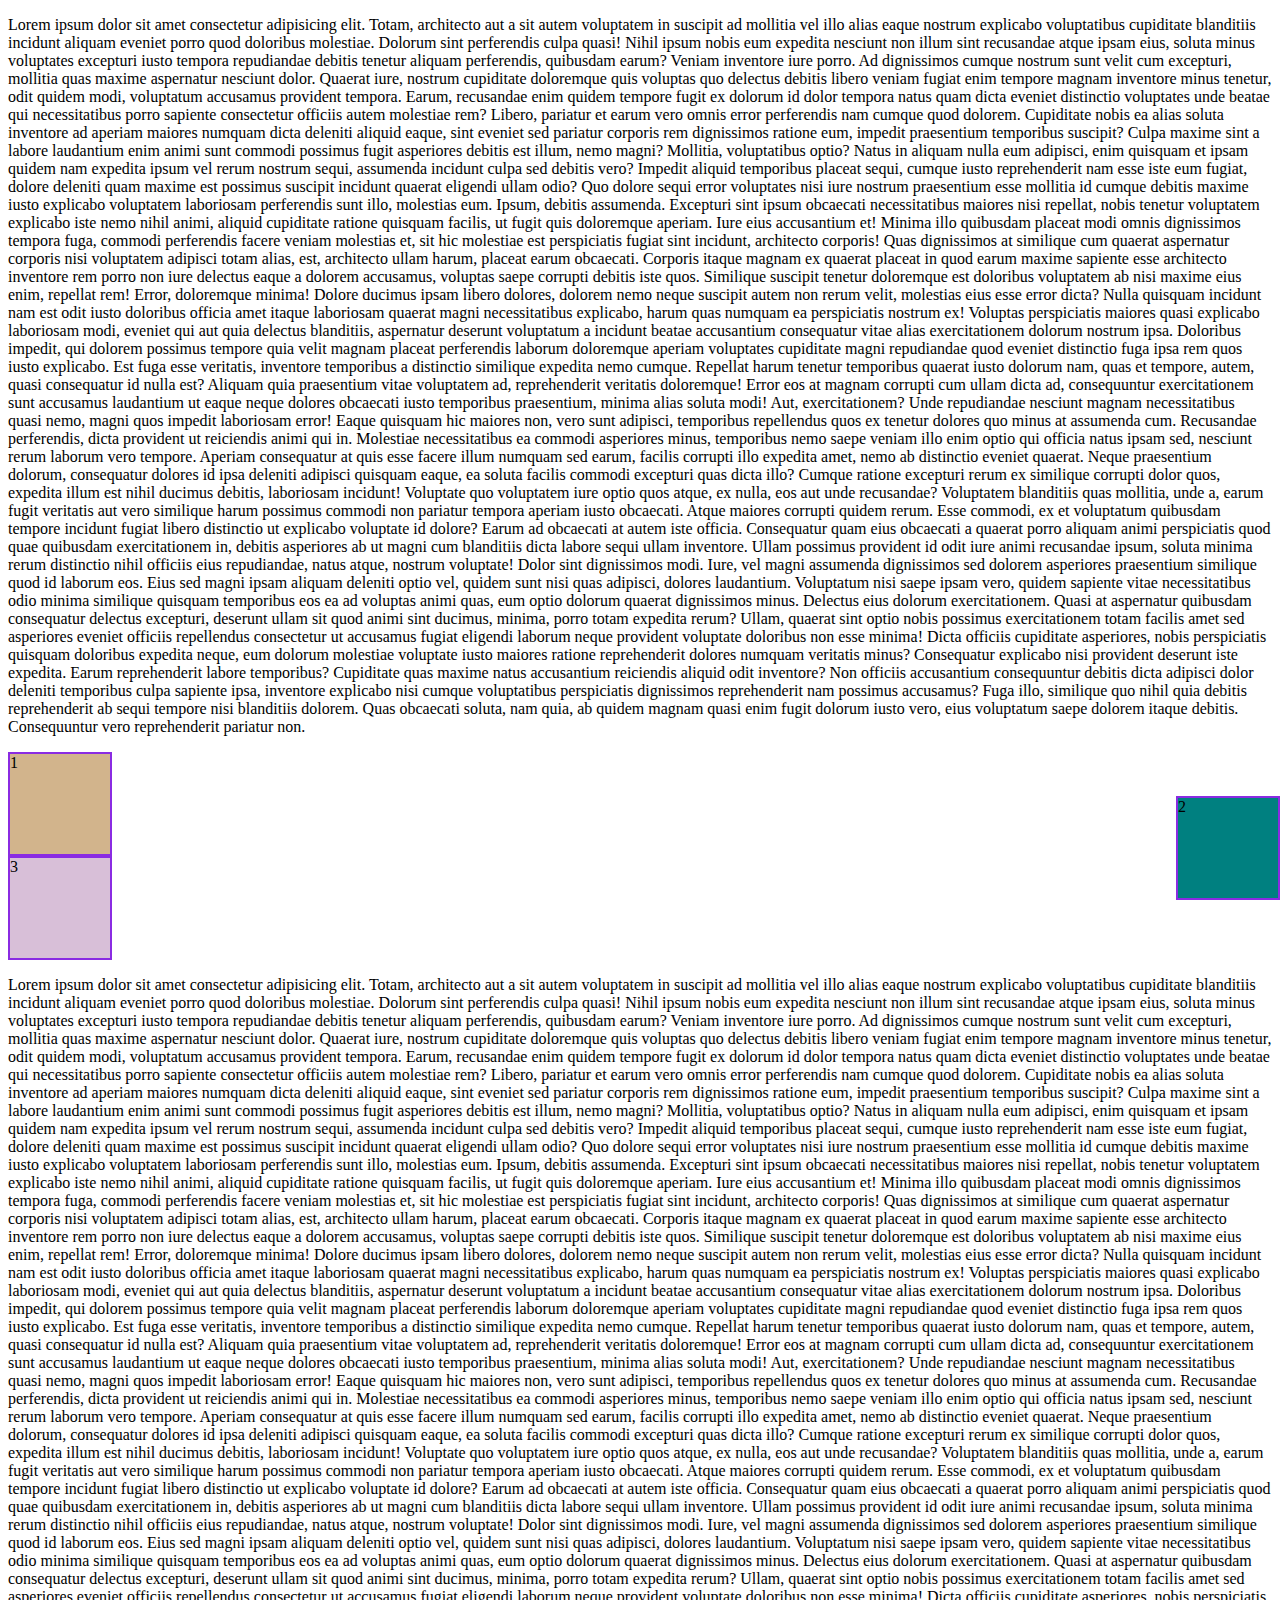
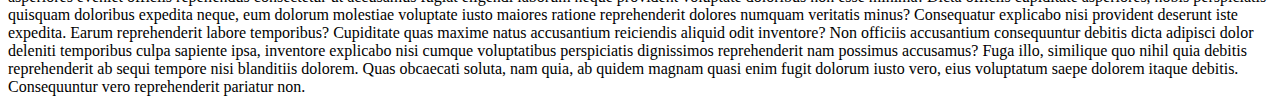
==== css positions/index.html @ 1c14b8d1 "working on css poitions" ====
<!DOCTYPE html>
<html>

<head>
    <title>Css Positions</title>
    <!-- custom css -->
    <link rel="stylesheet" href="style.css">
</head>

<body>

    <p>Lorem ipsum dolor sit amet consectetur adipisicing elit. Totam, architecto aut a sit autem voluptatem in suscipit
        ad mollitia vel illo alias eaque nostrum explicabo voluptatibus cupiditate blanditiis incidunt aliquam eveniet
        porro quod doloribus molestiae. Dolorum sint perferendis culpa quasi! Nihil ipsum nobis eum expedita nesciunt
        non illum sint recusandae atque ipsam eius, soluta minus voluptates excepturi iusto tempora repudiandae debitis
        tenetur aliquam perferendis, quibusdam earum? Veniam inventore iure porro. Ad dignissimos cumque nostrum sunt
        velit cum excepturi, mollitia quas maxime aspernatur nesciunt dolor. Quaerat iure, nostrum cupiditate doloremque
        quis voluptas quo delectus debitis libero veniam fugiat enim tempore magnam inventore minus tenetur, odit quidem
        modi, voluptatum accusamus provident tempora. Earum, recusandae enim quidem tempore fugit ex dolorum id dolor
        tempora natus quam dicta eveniet distinctio voluptates unde beatae qui necessitatibus porro sapiente consectetur
        officiis autem molestiae rem? Libero, pariatur et earum vero omnis error perferendis nam cumque quod dolorem.
        Cupiditate nobis ea alias soluta inventore ad aperiam maiores numquam dicta deleniti aliquid eaque, sint eveniet
        sed pariatur corporis rem dignissimos ratione eum, impedit praesentium temporibus suscipit? Culpa maxime sint a
        labore laudantium enim animi sunt commodi possimus fugit asperiores debitis est illum, nemo magni? Mollitia,
        voluptatibus optio? Natus in aliquam nulla eum adipisci, enim quisquam et ipsam quidem nam expedita ipsum vel
        rerum nostrum sequi, assumenda incidunt culpa sed debitis vero? Impedit aliquid temporibus placeat sequi, cumque
        iusto reprehenderit nam esse iste eum fugiat, dolore deleniti quam maxime est possimus suscipit incidunt quaerat
        eligendi ullam odio? Quo dolore sequi error voluptates nisi iure nostrum praesentium esse mollitia id cumque
        debitis maxime iusto explicabo voluptatem laboriosam perferendis sunt illo, molestias eum. Ipsum, debitis
        assumenda. Excepturi sint ipsum obcaecati necessitatibus maiores nisi repellat, nobis tenetur voluptatem
        explicabo iste nemo nihil animi, aliquid cupiditate ratione quisquam facilis, ut fugit quis doloremque aperiam.
        Iure eius accusantium et! Minima illo quibusdam placeat modi omnis dignissimos tempora fuga, commodi perferendis
        facere veniam molestias et, sit hic molestiae est perspiciatis fugiat sint incidunt, architecto corporis! Quas
        dignissimos at similique cum quaerat aspernatur corporis nisi voluptatem adipisci totam alias, est, architecto
        ullam harum, placeat earum obcaecati. Corporis itaque magnam ex quaerat placeat in quod earum maxime sapiente
        esse architecto inventore rem porro non iure delectus eaque a dolorem accusamus, voluptas saepe corrupti debitis
        iste quos. Similique suscipit tenetur doloremque est doloribus voluptatem ab nisi maxime eius enim, repellat
        rem! Error, doloremque minima! Dolore ducimus ipsam libero dolores, dolorem nemo neque suscipit autem non rerum
        velit, molestias eius esse error dicta? Nulla quisquam incidunt nam est odit iusto doloribus officia amet itaque
        laboriosam quaerat magni necessitatibus explicabo, harum quas numquam ea perspiciatis nostrum ex! Voluptas
        perspiciatis maiores quasi explicabo laboriosam modi, eveniet qui aut quia delectus blanditiis, aspernatur
        deserunt voluptatum a incidunt beatae accusantium consequatur vitae alias exercitationem dolorum nostrum ipsa.
        Doloribus impedit, qui dolorem possimus tempore quia velit magnam placeat perferendis laborum doloremque aperiam
        voluptates cupiditate magni repudiandae quod eveniet distinctio fuga ipsa rem quos iusto explicabo. Est fuga
        esse veritatis, inventore temporibus a distinctio similique expedita nemo cumque. Repellat harum tenetur
        temporibus quaerat iusto dolorum nam, quas et tempore, autem, quasi consequatur id nulla est? Aliquam quia
        praesentium vitae voluptatem ad, reprehenderit veritatis doloremque! Error eos at magnam corrupti cum ullam
        dicta ad, consequuntur exercitationem sunt accusamus laudantium ut eaque neque dolores obcaecati iusto
        temporibus praesentium, minima alias soluta modi! Aut, exercitationem? Unde repudiandae nesciunt magnam
        necessitatibus quasi nemo, magni quos impedit laboriosam error! Eaque quisquam hic maiores non, vero sunt
        adipisci, temporibus repellendus quos ex tenetur dolores quo minus at assumenda cum. Recusandae perferendis,
        dicta provident ut reiciendis animi qui in. Molestiae necessitatibus ea commodi asperiores minus, temporibus
        nemo saepe veniam illo enim optio qui officia natus ipsam sed, nesciunt rerum laborum vero tempore. Aperiam
        consequatur at quis esse facere illum numquam sed earum, facilis corrupti illo expedita amet, nemo ab distinctio
        eveniet quaerat. Neque praesentium dolorum, consequatur dolores id ipsa deleniti adipisci quisquam eaque, ea
        soluta facilis commodi excepturi quas dicta illo? Cumque ratione excepturi rerum ex similique corrupti dolor
        quos, expedita illum est nihil ducimus debitis, laboriosam incidunt! Voluptate quo voluptatem iure optio quos
        atque, ex nulla, eos aut unde recusandae? Voluptatem blanditiis quas mollitia, unde a, earum fugit veritatis aut
        vero similique harum possimus commodi non pariatur tempora aperiam iusto obcaecati. Atque maiores corrupti
        quidem rerum. Esse commodi, ex et voluptatum quibusdam tempore incidunt fugiat libero distinctio ut explicabo
        voluptate id dolore? Earum ad obcaecati at autem iste officia. Consequatur quam eius obcaecati a quaerat porro
        aliquam animi perspiciatis quod quae quibusdam exercitationem in, debitis asperiores ab ut magni cum blanditiis
        dicta labore sequi ullam inventore. Ullam possimus provident id odit iure animi recusandae ipsum, soluta minima
        rerum distinctio nihil officiis eius repudiandae, natus atque, nostrum voluptate! Dolor sint dignissimos modi.
        Iure, vel magni assumenda dignissimos sed dolorem asperiores praesentium similique quod id laborum eos. Eius sed
        magni ipsam aliquam deleniti optio vel, quidem sunt nisi quas adipisci, dolores laudantium. Voluptatum nisi
        saepe ipsam vero, quidem sapiente vitae necessitatibus odio minima similique quisquam temporibus eos ea ad
        voluptas animi quas, eum optio dolorum quaerat dignissimos minus. Delectus eius dolorum exercitationem. Quasi at
        aspernatur quibusdam consequatur delectus excepturi, deserunt ullam sit quod animi sint ducimus, minima, porro
        totam expedita rerum? Ullam, quaerat sint optio nobis possimus exercitationem totam facilis amet sed asperiores
        eveniet officiis repellendus consectetur ut accusamus fugiat eligendi laborum neque provident voluptate
        doloribus non esse minima! Dicta officiis cupiditate asperiores, nobis perspiciatis quisquam doloribus expedita
        neque, eum dolorum molestiae voluptate iusto maiores ratione reprehenderit dolores numquam veritatis minus?
        Consequatur explicabo nisi provident deserunt iste expedita. Earum reprehenderit labore temporibus? Cupiditate
        quas maxime natus accusantium reiciendis aliquid odit inventore? Non officiis accusantium consequuntur debitis
        dicta adipisci dolor deleniti temporibus culpa sapiente ipsa, inventore explicabo nisi cumque voluptatibus
        perspiciatis dignissimos reprehenderit nam possimus accusamus? Fuga illo, similique quo nihil quia debitis
        reprehenderit ab sequi tempore nisi blanditiis dolorem. Quas obcaecati soluta, nam quia, ab quidem magnam quasi
        enim fugit dolorum iusto vero, eius voluptatum saepe dolorem itaque debitis. Consequuntur vero reprehenderit
        pariatur non.</p>

    <div class="box b1">1</div>
    <div class="box b2">2</div>
    <div class="box b3">3</div>

    <p>Lorem ipsum dolor sit amet consectetur adipisicing elit. Totam, architecto aut a sit autem voluptatem in suscipit
        ad mollitia vel illo alias eaque nostrum explicabo voluptatibus cupiditate blanditiis incidunt aliquam eveniet
        porro quod doloribus molestiae. Dolorum sint perferendis culpa quasi! Nihil ipsum nobis eum expedita nesciunt
        non illum sint recusandae atque ipsam eius, soluta minus voluptates excepturi iusto tempora repudiandae debitis
        tenetur aliquam perferendis, quibusdam earum? Veniam inventore iure porro. Ad dignissimos cumque nostrum sunt
        velit cum excepturi, mollitia quas maxime aspernatur nesciunt dolor. Quaerat iure, nostrum cupiditate doloremque
        quis voluptas quo delectus debitis libero veniam fugiat enim tempore magnam inventore minus tenetur, odit quidem
        modi, voluptatum accusamus provident tempora. Earum, recusandae enim quidem tempore fugit ex dolorum id dolor
        tempora natus quam dicta eveniet distinctio voluptates unde beatae qui necessitatibus porro sapiente consectetur
        officiis autem molestiae rem? Libero, pariatur et earum vero omnis error perferendis nam cumque quod dolorem.
        Cupiditate nobis ea alias soluta inventore ad aperiam maiores numquam dicta deleniti aliquid eaque, sint eveniet
        sed pariatur corporis rem dignissimos ratione eum, impedit praesentium temporibus suscipit? Culpa maxime sint a
        labore laudantium enim animi sunt commodi possimus fugit asperiores debitis est illum, nemo magni? Mollitia,
        voluptatibus optio? Natus in aliquam nulla eum adipisci, enim quisquam et ipsam quidem nam expedita ipsum vel
        rerum nostrum sequi, assumenda incidunt culpa sed debitis vero? Impedit aliquid temporibus placeat sequi, cumque
        iusto reprehenderit nam esse iste eum fugiat, dolore deleniti quam maxime est possimus suscipit incidunt quaerat
        eligendi ullam odio? Quo dolore sequi error voluptates nisi iure nostrum praesentium esse mollitia id cumque
        debitis maxime iusto explicabo voluptatem laboriosam perferendis sunt illo, molestias eum. Ipsum, debitis
        assumenda. Excepturi sint ipsum obcaecati necessitatibus maiores nisi repellat, nobis tenetur voluptatem
        explicabo iste nemo nihil animi, aliquid cupiditate ratione quisquam facilis, ut fugit quis doloremque aperiam.
        Iure eius accusantium et! Minima illo quibusdam placeat modi omnis dignissimos tempora fuga, commodi perferendis
        facere veniam molestias et, sit hic molestiae est perspiciatis fugiat sint incidunt, architecto corporis! Quas
        dignissimos at similique cum quaerat aspernatur corporis nisi voluptatem adipisci totam alias, est, architecto
        ullam harum, placeat earum obcaecati. Corporis itaque magnam ex quaerat placeat in quod earum maxime sapiente
        esse architecto inventore rem porro non iure delectus eaque a dolorem accusamus, voluptas saepe corrupti debitis
        iste quos. Similique suscipit tenetur doloremque est doloribus voluptatem ab nisi maxime eius enim, repellat
        rem! Error, doloremque minima! Dolore ducimus ipsam libero dolores, dolorem nemo neque suscipit autem non rerum
        velit, molestias eius esse error dicta? Nulla quisquam incidunt nam est odit iusto doloribus officia amet itaque
        laboriosam quaerat magni necessitatibus explicabo, harum quas numquam ea perspiciatis nostrum ex! Voluptas
        perspiciatis maiores quasi explicabo laboriosam modi, eveniet qui aut quia delectus blanditiis, aspernatur
        deserunt voluptatum a incidunt beatae accusantium consequatur vitae alias exercitationem dolorum nostrum ipsa.
        Doloribus impedit, qui dolorem possimus tempore quia velit magnam placeat perferendis laborum doloremque aperiam
        voluptates cupiditate magni repudiandae quod eveniet distinctio fuga ipsa rem quos iusto explicabo. Est fuga
        esse veritatis, inventore temporibus a distinctio similique expedita nemo cumque. Repellat harum tenetur
        temporibus quaerat iusto dolorum nam, quas et tempore, autem, quasi consequatur id nulla est? Aliquam quia
        praesentium vitae voluptatem ad, reprehenderit veritatis doloremque! Error eos at magnam corrupti cum ullam
        dicta ad, consequuntur exercitationem sunt accusamus laudantium ut eaque neque dolores obcaecati iusto
        temporibus praesentium, minima alias soluta modi! Aut, exercitationem? Unde repudiandae nesciunt magnam
        necessitatibus quasi nemo, magni quos impedit laboriosam error! Eaque quisquam hic maiores non, vero sunt
        adipisci, temporibus repellendus quos ex tenetur dolores quo minus at assumenda cum. Recusandae perferendis,
        dicta provident ut reiciendis animi qui in. Molestiae necessitatibus ea commodi asperiores minus, temporibus
        nemo saepe veniam illo enim optio qui officia natus ipsam sed, nesciunt rerum laborum vero tempore. Aperiam
        consequatur at quis esse facere illum numquam sed earum, facilis corrupti illo expedita amet, nemo ab distinctio
        eveniet quaerat. Neque praesentium dolorum, consequatur dolores id ipsa deleniti adipisci quisquam eaque, ea
        soluta facilis commodi excepturi quas dicta illo? Cumque ratione excepturi rerum ex similique corrupti dolor
        quos, expedita illum est nihil ducimus debitis, laboriosam incidunt! Voluptate quo voluptatem iure optio quos
        atque, ex nulla, eos aut unde recusandae? Voluptatem blanditiis quas mollitia, unde a, earum fugit veritatis aut
        vero similique harum possimus commodi non pariatur tempora aperiam iusto obcaecati. Atque maiores corrupti
        quidem rerum. Esse commodi, ex et voluptatum quibusdam tempore incidunt fugiat libero distinctio ut explicabo
        voluptate id dolore? Earum ad obcaecati at autem iste officia. Consequatur quam eius obcaecati a quaerat porro
        aliquam animi perspiciatis quod quae quibusdam exercitationem in, debitis asperiores ab ut magni cum blanditiis
        dicta labore sequi ullam inventore. Ullam possimus provident id odit iure animi recusandae ipsum, soluta minima
        rerum distinctio nihil officiis eius repudiandae, natus atque, nostrum voluptate! Dolor sint dignissimos modi.
        Iure, vel magni assumenda dignissimos sed dolorem asperiores praesentium similique quod id laborum eos. Eius sed
        magni ipsam aliquam deleniti optio vel, quidem sunt nisi quas adipisci, dolores laudantium. Voluptatum nisi
        saepe ipsam vero, quidem sapiente vitae necessitatibus odio minima similique quisquam temporibus eos ea ad
        voluptas animi quas, eum optio dolorum quaerat dignissimos minus. Delectus eius dolorum exercitationem. Quasi at
        aspernatur quibusdam consequatur delectus excepturi, deserunt ullam sit quod animi sint ducimus, minima, porro
        totam expedita rerum? Ullam, quaerat sint optio nobis possimus exercitationem totam facilis amet sed asperiores
        eveniet officiis repellendus consectetur ut accusamus fugiat eligendi laborum neque provident voluptate
        doloribus non esse minima! Dicta officiis cupiditate asperiores, nobis perspiciatis quisquam doloribus expedita
        neque, eum dolorum molestiae voluptate iusto maiores ratione reprehenderit dolores numquam veritatis minus?
        Consequatur explicabo nisi provident deserunt iste expedita. Earum reprehenderit labore temporibus? Cupiditate
        quas maxime natus accusantium reiciendis aliquid odit inventore? Non officiis accusantium consequuntur debitis
        dicta adipisci dolor deleniti temporibus culpa sapiente ipsa, inventore explicabo nisi cumque voluptatibus
        perspiciatis dignissimos reprehenderit nam possimus accusamus? Fuga illo, similique quo nihil quia debitis
        reprehenderit ab sequi tempore nisi blanditiis dolorem. Quas obcaecati soluta, nam quia, ab quidem magnam quasi
        enim fugit dolorum iusto vero, eius voluptatum saepe dolorem itaque debitis. Consequuntur vero reprehenderit
        pariatur non.</p>
</body>

</html>
---- css positions/style.css ----
.box {
  height: 100px;
  width: 100px;
  border: 2px solid blueviolet;
}

.b1 {
  background-color: tan;
}
.b2 {
  /* position relative */

  /* position: relative; */
  /* left -> right */
  /* left: 50px; */
  /* top -> bottom */
  /* top: 100px; */

  position: fixed;
  bottom: 0;
  right: 0;

  background-color: teal;
}
.b3 {
  /* position: relative; */
  /* z-index: 2; */
  background-color: thistle;
}
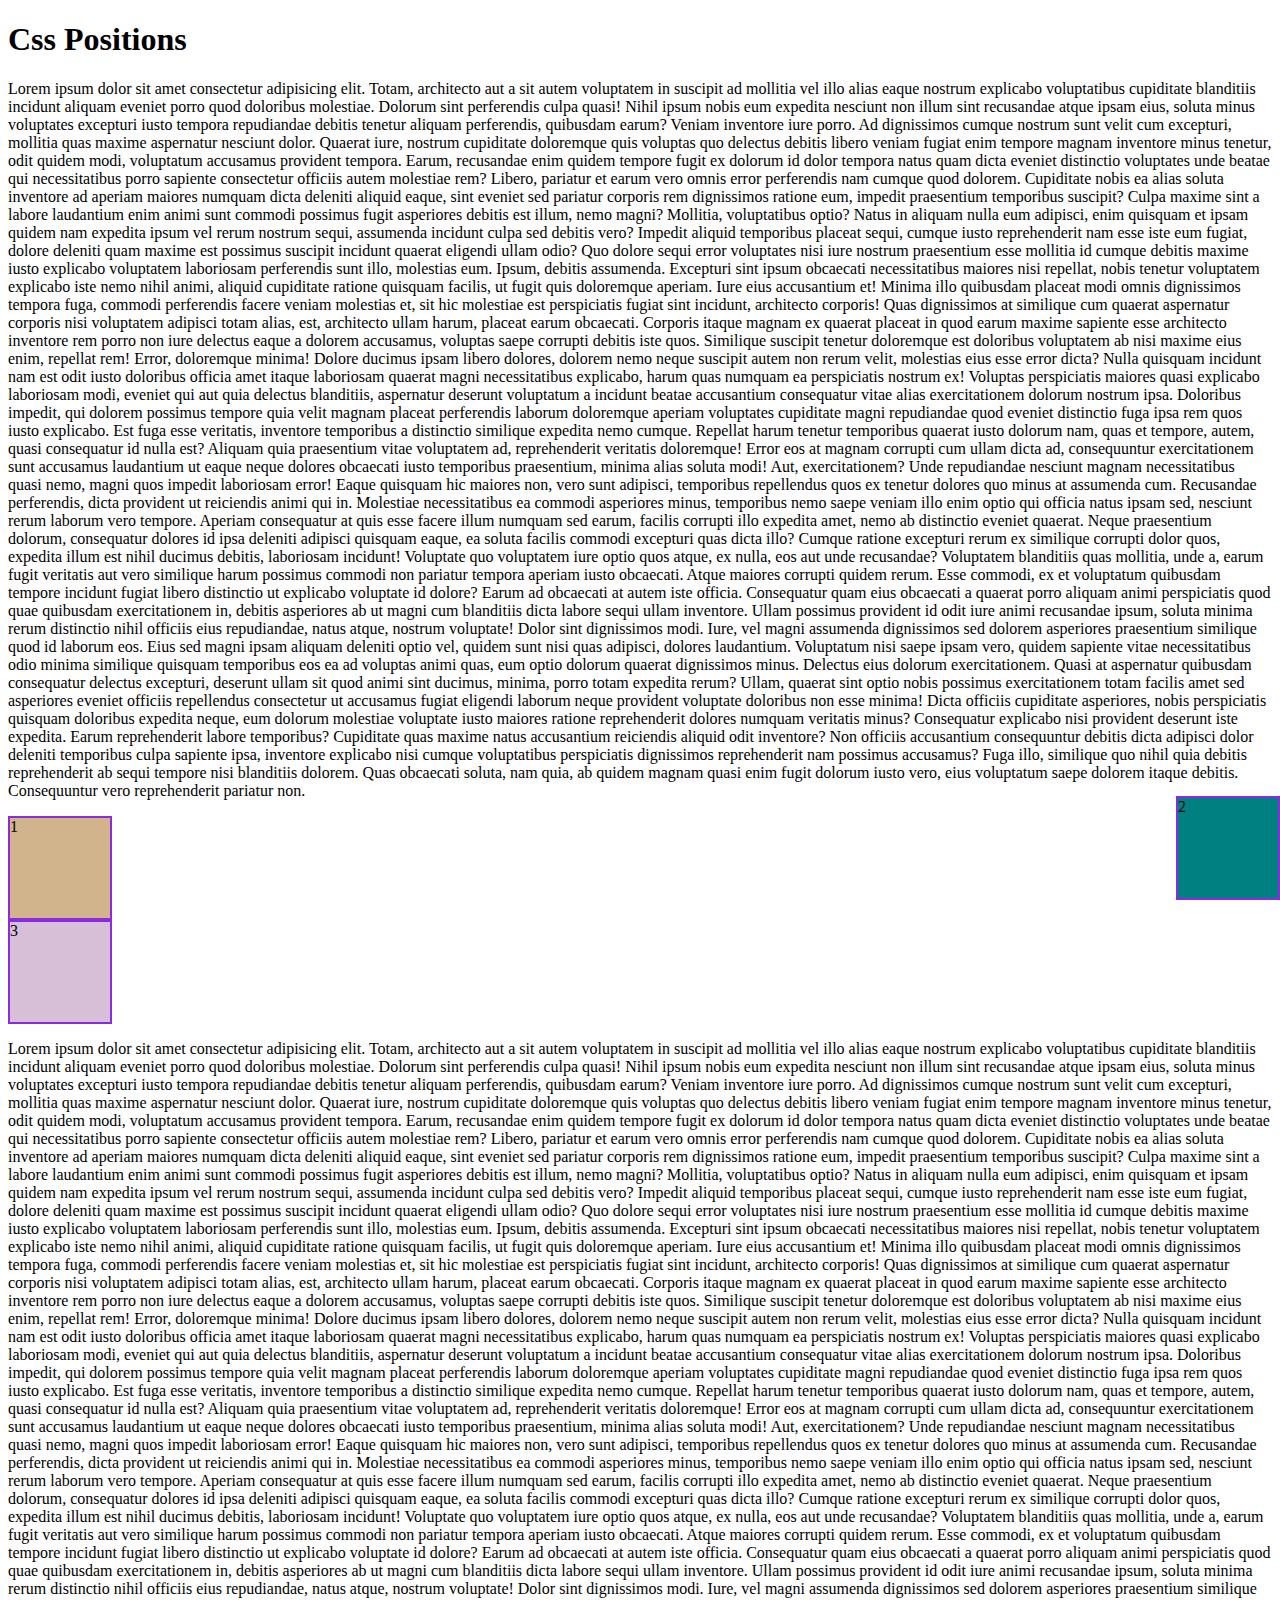
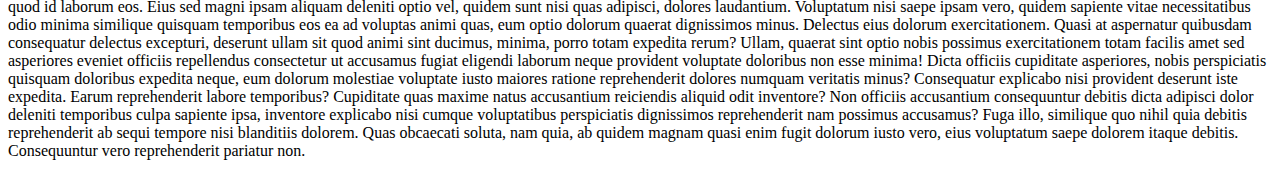
==== commit e9bce8dd: "heading added to the css positions" ====
--- a/css positions/index.html
+++ b/css positions/index.html
@@ -8,6 +8,9 @@
 </head>
 
 <body>
+
+
+    <h1>Css Positions</h1>
 
     <p>Lorem ipsum dolor sit amet consectetur adipisicing elit. Totam, architecto aut a sit autem voluptatem in suscipit
         ad mollitia vel illo alias eaque nostrum explicabo voluptatibus cupiditate blanditiis incidunt aliquam eveniet
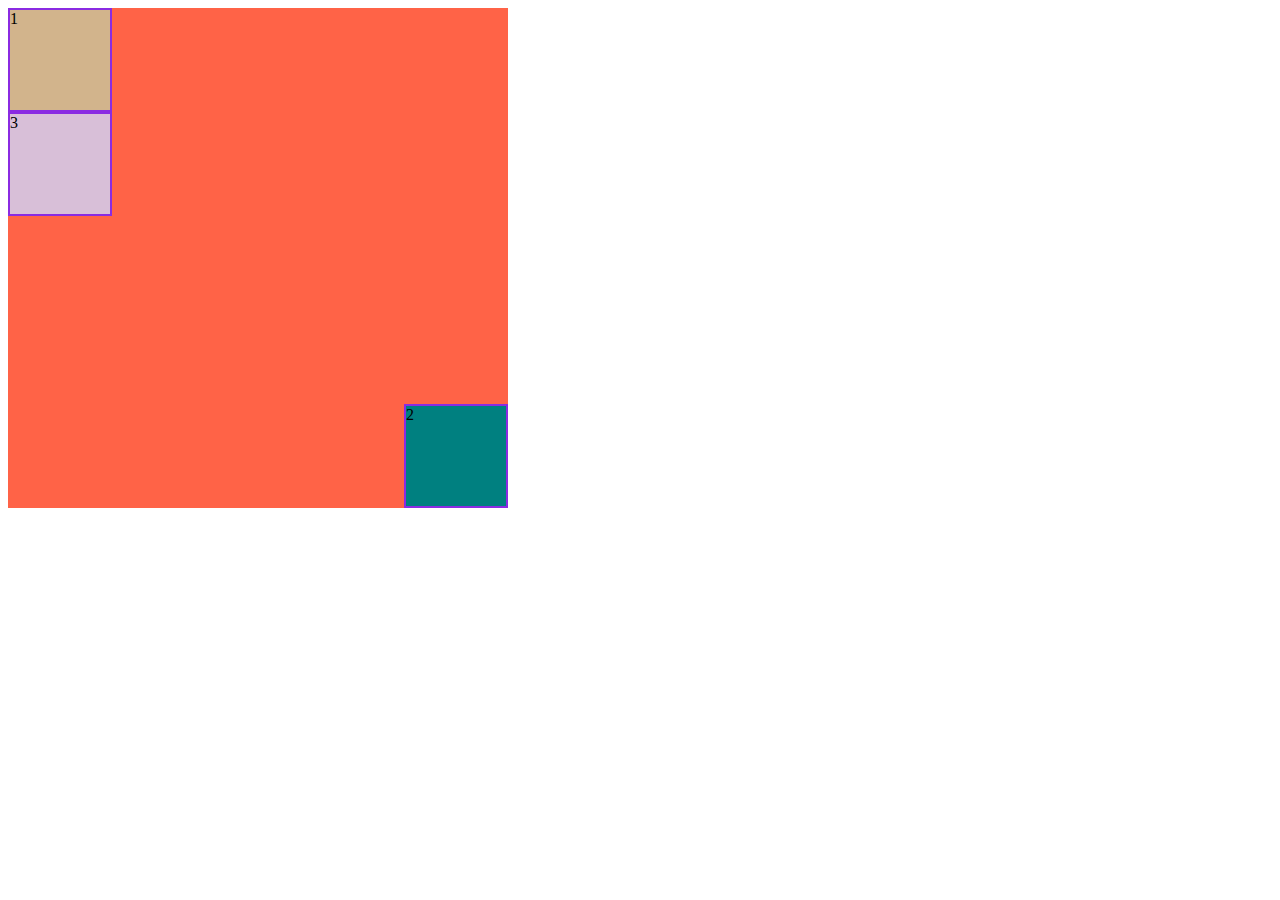
==== commit 0148d7d1: "add CSS positioning examples and styles for practice" ====
--- a/css positions/index.html
+++ b/css positions/index.html
@@ -8,153 +8,13 @@
 </head>
 
 <body>
+    <div id="parent">
 
+        <div class="box b1">1</div>
+        <div class="box b2">2</div>
+        <div class="box b3">3</div>
+    </div>
 
-    <h1>Css Positions</h1>
-
-    <p>Lorem ipsum dolor sit amet consectetur adipisicing elit. Totam, architecto aut a sit autem voluptatem in suscipit
-        ad mollitia vel illo alias eaque nostrum explicabo voluptatibus cupiditate blanditiis incidunt aliquam eveniet
-        porro quod doloribus molestiae. Dolorum sint perferendis culpa quasi! Nihil ipsum nobis eum expedita nesciunt
-        non illum sint recusandae atque ipsam eius, soluta minus voluptates excepturi iusto tempora repudiandae debitis
-        tenetur aliquam perferendis, quibusdam earum? Veniam inventore iure porro. Ad dignissimos cumque nostrum sunt
-        velit cum excepturi, mollitia quas maxime aspernatur nesciunt dolor. Quaerat iure, nostrum cupiditate doloremque
-        quis voluptas quo delectus debitis libero veniam fugiat enim tempore magnam inventore minus tenetur, odit quidem
-        modi, voluptatum accusamus provident tempora. Earum, recusandae enim quidem tempore fugit ex dolorum id dolor
-        tempora natus quam dicta eveniet distinctio voluptates unde beatae qui necessitatibus porro sapiente consectetur
-        officiis autem molestiae rem? Libero, pariatur et earum vero omnis error perferendis nam cumque quod dolorem.
-        Cupiditate nobis ea alias soluta inventore ad aperiam maiores numquam dicta deleniti aliquid eaque, sint eveniet
-        sed pariatur corporis rem dignissimos ratione eum, impedit praesentium temporibus suscipit? Culpa maxime sint a
-        labore laudantium enim animi sunt commodi possimus fugit asperiores debitis est illum, nemo magni? Mollitia,
-        voluptatibus optio? Natus in aliquam nulla eum adipisci, enim quisquam et ipsam quidem nam expedita ipsum vel
-        rerum nostrum sequi, assumenda incidunt culpa sed debitis vero? Impedit aliquid temporibus placeat sequi, cumque
-        iusto reprehenderit nam esse iste eum fugiat, dolore deleniti quam maxime est possimus suscipit incidunt quaerat
-        eligendi ullam odio? Quo dolore sequi error voluptates nisi iure nostrum praesentium esse mollitia id cumque
-        debitis maxime iusto explicabo voluptatem laboriosam perferendis sunt illo, molestias eum. Ipsum, debitis
-        assumenda. Excepturi sint ipsum obcaecati necessitatibus maiores nisi repellat, nobis tenetur voluptatem
-        explicabo iste nemo nihil animi, aliquid cupiditate ratione quisquam facilis, ut fugit quis doloremque aperiam.
-        Iure eius accusantium et! Minima illo quibusdam placeat modi omnis dignissimos tempora fuga, commodi perferendis
-        facere veniam molestias et, sit hic molestiae est perspiciatis fugiat sint incidunt, architecto corporis! Quas
-        dignissimos at similique cum quaerat aspernatur corporis nisi voluptatem adipisci totam alias, est, architecto
-        ullam harum, placeat earum obcaecati. Corporis itaque magnam ex quaerat placeat in quod earum maxime sapiente
-        esse architecto inventore rem porro non iure delectus eaque a dolorem accusamus, voluptas saepe corrupti debitis
-        iste quos. Similique suscipit tenetur doloremque est doloribus voluptatem ab nisi maxime eius enim, repellat
-        rem! Error, doloremque minima! Dolore ducimus ipsam libero dolores, dolorem nemo neque suscipit autem non rerum
-        velit, molestias eius esse error dicta? Nulla quisquam incidunt nam est odit iusto doloribus officia amet itaque
-        laboriosam quaerat magni necessitatibus explicabo, harum quas numquam ea perspiciatis nostrum ex! Voluptas
-        perspiciatis maiores quasi explicabo laboriosam modi, eveniet qui aut quia delectus blanditiis, aspernatur
-        deserunt voluptatum a incidunt beatae accusantium consequatur vitae alias exercitationem dolorum nostrum ipsa.
-        Doloribus impedit, qui dolorem possimus tempore quia velit magnam placeat perferendis laborum doloremque aperiam
-        voluptates cupiditate magni repudiandae quod eveniet distinctio fuga ipsa rem quos iusto explicabo. Est fuga
-        esse veritatis, inventore temporibus a distinctio similique expedita nemo cumque. Repellat harum tenetur
-        temporibus quaerat iusto dolorum nam, quas et tempore, autem, quasi consequatur id nulla est? Aliquam quia
-        praesentium vitae voluptatem ad, reprehenderit veritatis doloremque! Error eos at magnam corrupti cum ullam
-        dicta ad, consequuntur exercitationem sunt accusamus laudantium ut eaque neque dolores obcaecati iusto
-        temporibus praesentium, minima alias soluta modi! Aut, exercitationem? Unde repudiandae nesciunt magnam
-        necessitatibus quasi nemo, magni quos impedit laboriosam error! Eaque quisquam hic maiores non, vero sunt
-        adipisci, temporibus repellendus quos ex tenetur dolores quo minus at assumenda cum. Recusandae perferendis,
-        dicta provident ut reiciendis animi qui in. Molestiae necessitatibus ea commodi asperiores minus, temporibus
-        nemo saepe veniam illo enim optio qui officia natus ipsam sed, nesciunt rerum laborum vero tempore. Aperiam
-        consequatur at quis esse facere illum numquam sed earum, facilis corrupti illo expedita amet, nemo ab distinctio
-        eveniet quaerat. Neque praesentium dolorum, consequatur dolores id ipsa deleniti adipisci quisquam eaque, ea
-        soluta facilis commodi excepturi quas dicta illo? Cumque ratione excepturi rerum ex similique corrupti dolor
-        quos, expedita illum est nihil ducimus debitis, laboriosam incidunt! Voluptate quo voluptatem iure optio quos
-        atque, ex nulla, eos aut unde recusandae? Voluptatem blanditiis quas mollitia, unde a, earum fugit veritatis aut
-        vero similique harum possimus commodi non pariatur tempora aperiam iusto obcaecati. Atque maiores corrupti
-        quidem rerum. Esse commodi, ex et voluptatum quibusdam tempore incidunt fugiat libero distinctio ut explicabo
-        voluptate id dolore? Earum ad obcaecati at autem iste officia. Consequatur quam eius obcaecati a quaerat porro
-        aliquam animi perspiciatis quod quae quibusdam exercitationem in, debitis asperiores ab ut magni cum blanditiis
-        dicta labore sequi ullam inventore. Ullam possimus provident id odit iure animi recusandae ipsum, soluta minima
-        rerum distinctio nihil officiis eius repudiandae, natus atque, nostrum voluptate! Dolor sint dignissimos modi.
-        Iure, vel magni assumenda dignissimos sed dolorem asperiores praesentium similique quod id laborum eos. Eius sed
-        magni ipsam aliquam deleniti optio vel, quidem sunt nisi quas adipisci, dolores laudantium. Voluptatum nisi
-        saepe ipsam vero, quidem sapiente vitae necessitatibus odio minima similique quisquam temporibus eos ea ad
-        voluptas animi quas, eum optio dolorum quaerat dignissimos minus. Delectus eius dolorum exercitationem. Quasi at
-        aspernatur quibusdam consequatur delectus excepturi, deserunt ullam sit quod animi sint ducimus, minima, porro
-        totam expedita rerum? Ullam, quaerat sint optio nobis possimus exercitationem totam facilis amet sed asperiores
-        eveniet officiis repellendus consectetur ut accusamus fugiat eligendi laborum neque provident voluptate
-        doloribus non esse minima! Dicta officiis cupiditate asperiores, nobis perspiciatis quisquam doloribus expedita
-        neque, eum dolorum molestiae voluptate iusto maiores ratione reprehenderit dolores numquam veritatis minus?
-        Consequatur explicabo nisi provident deserunt iste expedita. Earum reprehenderit labore temporibus? Cupiditate
-        quas maxime natus accusantium reiciendis aliquid odit inventore? Non officiis accusantium consequuntur debitis
-        dicta adipisci dolor deleniti temporibus culpa sapiente ipsa, inventore explicabo nisi cumque voluptatibus
-        perspiciatis dignissimos reprehenderit nam possimus accusamus? Fuga illo, similique quo nihil quia debitis
-        reprehenderit ab sequi tempore nisi blanditiis dolorem. Quas obcaecati soluta, nam quia, ab quidem magnam quasi
-        enim fugit dolorum iusto vero, eius voluptatum saepe dolorem itaque debitis. Consequuntur vero reprehenderit
-        pariatur non.</p>
-
-    <div class="box b1">1</div>
-    <div class="box b2">2</div>
-    <div class="box b3">3</div>
-
-    <p>Lorem ipsum dolor sit amet consectetur adipisicing elit. Totam, architecto aut a sit autem voluptatem in suscipit
-        ad mollitia vel illo alias eaque nostrum explicabo voluptatibus cupiditate blanditiis incidunt aliquam eveniet
-        porro quod doloribus molestiae. Dolorum sint perferendis culpa quasi! Nihil ipsum nobis eum expedita nesciunt
-        non illum sint recusandae atque ipsam eius, soluta minus voluptates excepturi iusto tempora repudiandae debitis
-        tenetur aliquam perferendis, quibusdam earum? Veniam inventore iure porro. Ad dignissimos cumque nostrum sunt
-        velit cum excepturi, mollitia quas maxime aspernatur nesciunt dolor. Quaerat iure, nostrum cupiditate doloremque
-        quis voluptas quo delectus debitis libero veniam fugiat enim tempore magnam inventore minus tenetur, odit quidem
-        modi, voluptatum accusamus provident tempora. Earum, recusandae enim quidem tempore fugit ex dolorum id dolor
-        tempora natus quam dicta eveniet distinctio voluptates unde beatae qui necessitatibus porro sapiente consectetur
-        officiis autem molestiae rem? Libero, pariatur et earum vero omnis error perferendis nam cumque quod dolorem.
-        Cupiditate nobis ea alias soluta inventore ad aperiam maiores numquam dicta deleniti aliquid eaque, sint eveniet
-        sed pariatur corporis rem dignissimos ratione eum, impedit praesentium temporibus suscipit? Culpa maxime sint a
-        labore laudantium enim animi sunt commodi possimus fugit asperiores debitis est illum, nemo magni? Mollitia,
-        voluptatibus optio? Natus in aliquam nulla eum adipisci, enim quisquam et ipsam quidem nam expedita ipsum vel
-        rerum nostrum sequi, assumenda incidunt culpa sed debitis vero? Impedit aliquid temporibus placeat sequi, cumque
-        iusto reprehenderit nam esse iste eum fugiat, dolore deleniti quam maxime est possimus suscipit incidunt quaerat
-        eligendi ullam odio? Quo dolore sequi error voluptates nisi iure nostrum praesentium esse mollitia id cumque
-        debitis maxime iusto explicabo voluptatem laboriosam perferendis sunt illo, molestias eum. Ipsum, debitis
-        assumenda. Excepturi sint ipsum obcaecati necessitatibus maiores nisi repellat, nobis tenetur voluptatem
-        explicabo iste nemo nihil animi, aliquid cupiditate ratione quisquam facilis, ut fugit quis doloremque aperiam.
-        Iure eius accusantium et! Minima illo quibusdam placeat modi omnis dignissimos tempora fuga, commodi perferendis
-        facere veniam molestias et, sit hic molestiae est perspiciatis fugiat sint incidunt, architecto corporis! Quas
-        dignissimos at similique cum quaerat aspernatur corporis nisi voluptatem adipisci totam alias, est, architecto
-        ullam harum, placeat earum obcaecati. Corporis itaque magnam ex quaerat placeat in quod earum maxime sapiente
-        esse architecto inventore rem porro non iure delectus eaque a dolorem accusamus, voluptas saepe corrupti debitis
-        iste quos. Similique suscipit tenetur doloremque est doloribus voluptatem ab nisi maxime eius enim, repellat
-        rem! Error, doloremque minima! Dolore ducimus ipsam libero dolores, dolorem nemo neque suscipit autem non rerum
-        velit, molestias eius esse error dicta? Nulla quisquam incidunt nam est odit iusto doloribus officia amet itaque
-        laboriosam quaerat magni necessitatibus explicabo, harum quas numquam ea perspiciatis nostrum ex! Voluptas
-        perspiciatis maiores quasi explicabo laboriosam modi, eveniet qui aut quia delectus blanditiis, aspernatur
-        deserunt voluptatum a incidunt beatae accusantium consequatur vitae alias exercitationem dolorum nostrum ipsa.
-        Doloribus impedit, qui dolorem possimus tempore quia velit magnam placeat perferendis laborum doloremque aperiam
-        voluptates cupiditate magni repudiandae quod eveniet distinctio fuga ipsa rem quos iusto explicabo. Est fuga
-        esse veritatis, inventore temporibus a distinctio similique expedita nemo cumque. Repellat harum tenetur
-        temporibus quaerat iusto dolorum nam, quas et tempore, autem, quasi consequatur id nulla est? Aliquam quia
-        praesentium vitae voluptatem ad, reprehenderit veritatis doloremque! Error eos at magnam corrupti cum ullam
-        dicta ad, consequuntur exercitationem sunt accusamus laudantium ut eaque neque dolores obcaecati iusto
-        temporibus praesentium, minima alias soluta modi! Aut, exercitationem? Unde repudiandae nesciunt magnam
-        necessitatibus quasi nemo, magni quos impedit laboriosam error! Eaque quisquam hic maiores non, vero sunt
-        adipisci, temporibus repellendus quos ex tenetur dolores quo minus at assumenda cum. Recusandae perferendis,
-        dicta provident ut reiciendis animi qui in. Molestiae necessitatibus ea commodi asperiores minus, temporibus
-        nemo saepe veniam illo enim optio qui officia natus ipsam sed, nesciunt rerum laborum vero tempore. Aperiam
-        consequatur at quis esse facere illum numquam sed earum, facilis corrupti illo expedita amet, nemo ab distinctio
-        eveniet quaerat. Neque praesentium dolorum, consequatur dolores id ipsa deleniti adipisci quisquam eaque, ea
-        soluta facilis commodi excepturi quas dicta illo? Cumque ratione excepturi rerum ex similique corrupti dolor
-        quos, expedita illum est nihil ducimus debitis, laboriosam incidunt! Voluptate quo voluptatem iure optio quos
-        atque, ex nulla, eos aut unde recusandae? Voluptatem blanditiis quas mollitia, unde a, earum fugit veritatis aut
-        vero similique harum possimus commodi non pariatur tempora aperiam iusto obcaecati. Atque maiores corrupti
-        quidem rerum. Esse commodi, ex et voluptatum quibusdam tempore incidunt fugiat libero distinctio ut explicabo
-        voluptate id dolore? Earum ad obcaecati at autem iste officia. Consequatur quam eius obcaecati a quaerat porro
-        aliquam animi perspiciatis quod quae quibusdam exercitationem in, debitis asperiores ab ut magni cum blanditiis
-        dicta labore sequi ullam inventore. Ullam possimus provident id odit iure animi recusandae ipsum, soluta minima
-        rerum distinctio nihil officiis eius repudiandae, natus atque, nostrum voluptate! Dolor sint dignissimos modi.
-        Iure, vel magni assumenda dignissimos sed dolorem asperiores praesentium similique quod id laborum eos. Eius sed
-        magni ipsam aliquam deleniti optio vel, quidem sunt nisi quas adipisci, dolores laudantium. Voluptatum nisi
-        saepe ipsam vero, quidem sapiente vitae necessitatibus odio minima similique quisquam temporibus eos ea ad
-        voluptas animi quas, eum optio dolorum quaerat dignissimos minus. Delectus eius dolorum exercitationem. Quasi at
-        aspernatur quibusdam consequatur delectus excepturi, deserunt ullam sit quod animi sint ducimus, minima, porro
-        totam expedita rerum? Ullam, quaerat sint optio nobis possimus exercitationem totam facilis amet sed asperiores
-        eveniet officiis repellendus consectetur ut accusamus fugiat eligendi laborum neque provident voluptate
-        doloribus non esse minima! Dicta officiis cupiditate asperiores, nobis perspiciatis quisquam doloribus expedita
-        neque, eum dolorum molestiae voluptate iusto maiores ratione reprehenderit dolores numquam veritatis minus?
-        Consequatur explicabo nisi provident deserunt iste expedita. Earum reprehenderit labore temporibus? Cupiditate
-        quas maxime natus accusantium reiciendis aliquid odit inventore? Non officiis accusantium consequuntur debitis
-        dicta adipisci dolor deleniti temporibus culpa sapiente ipsa, inventore explicabo nisi cumque voluptatibus
-        perspiciatis dignissimos reprehenderit nam possimus accusamus? Fuga illo, similique quo nihil quia debitis
-        reprehenderit ab sequi tempore nisi blanditiis dolorem. Quas obcaecati soluta, nam quia, ab quidem magnam quasi
-        enim fugit dolorum iusto vero, eius voluptatum saepe dolorem itaque debitis. Consequuntur vero reprehenderit
-        pariatur non.</p>
 </body>
 
 </html>--- a/css positions/style.css
+++ b/css positions/style.css
@@ -2,6 +2,13 @@
   height: 100px;
   width: 100px;
   border: 2px solid blueviolet;
+}
+
+#parent {
+  background-color: tomato;
+  width: 500px;
+  height: 500px;
+  position: relative;
 }
 
 .b1 {
@@ -15,11 +22,14 @@
   /* left: 50px; */
   /* top -> bottom */
   /* top: 100px; */
-
+  /* 
   position: fixed;
   bottom: 0;
+  right: 0; */
+
+  position: absolute;
+  bottom: 0;
   right: 0;
-
   background-color: teal;
 }
 .b3 {
